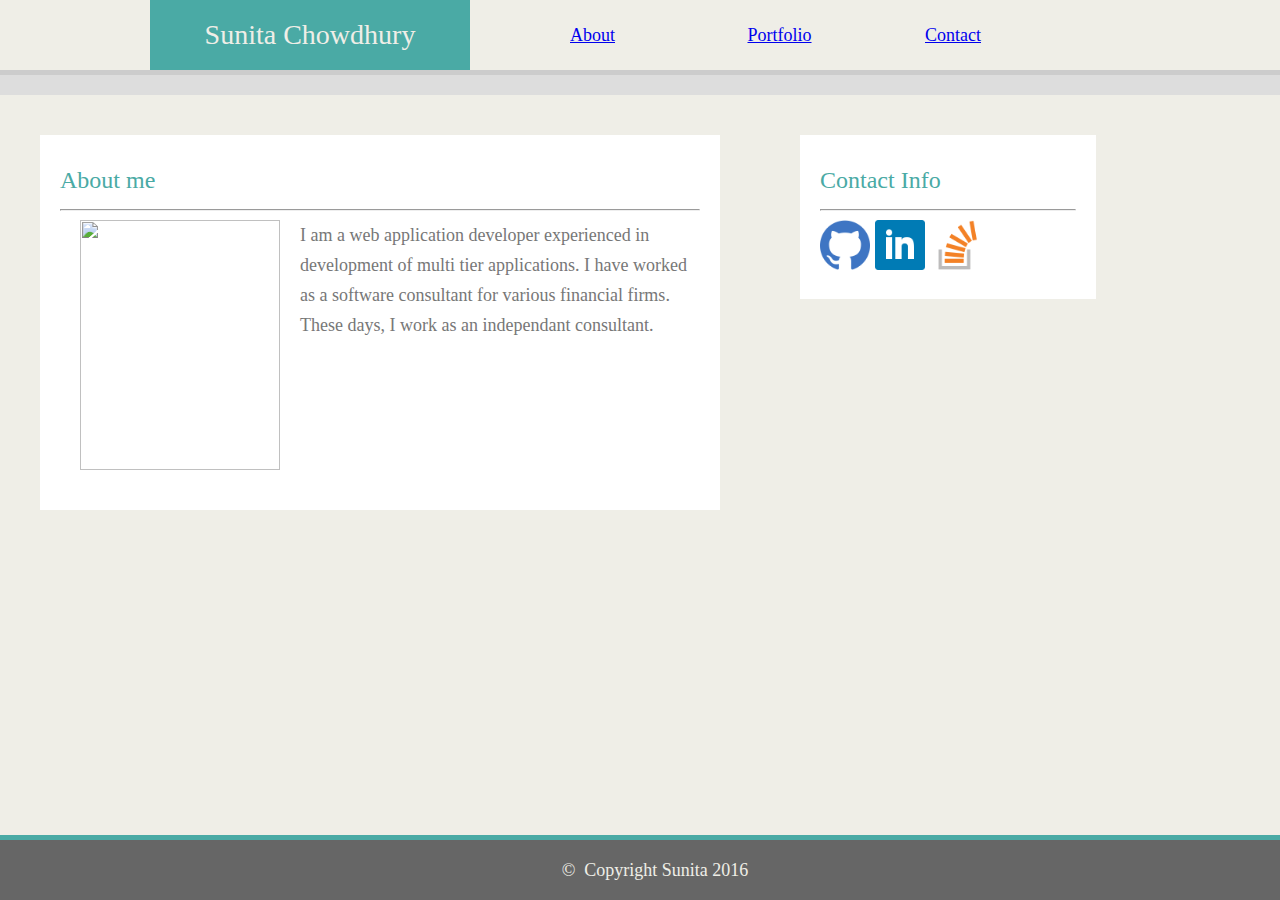
==== index.html @ 5ffdffaa "Initial files" ====
<!DOCTYPE html>
<html>
	<head>
		<title>Sunita Chowdhury</title>	
		<link rel="stylesheet" type="text/css" href="css/reset.css">
		<link rel="stylesheet" href="css/style.css">
	</head>
	<body>
		<header id="head">
			<nav>
				<h1>Sunita Chowdhury</h1>
				<ul>
					<li class="nav"><a href="index.html">About</a></li>
					<li class="nav"><a href="portfolio.html">Portfolio</a></li>
					<li class="nav"><a href="contact.html">Contact</a></li>
				</ul>
			</nav>
		</header>
		<div class="container">
			<section class="main">
				
				<h2> About me</h2>
				
				<hr/>
				<p >
					<img class="img_main" src="http://placekitten.com/200/300" alt="">
					 I am a web application developer experienced in development of multi tier applications. I have worked as a software consultant for various financial firms. These days, I work as an independant consultant. <br/> 

				</p>
				
			</section>
			<section class="side">
				<h2>Contact Info</h2>
				<hr/>
				<img src="images/Github.png" alt="">
				<img src="images/linkedin.png" alt="">
				<img src="images/stackoverflow.png" alt="">
				</section>
			<footer>&#169; &nbsp;Copyright Sunita 2016 </footer>
		</div>

	</body>
</html>
---- css/style.css ----
body{
	background-color: #efeee7;
	margin: 0;
   	padding: 0;
   	font-family: "Georgia", "Times New Roman" ,Times,serif;
   	font-size: 18px;
   	line-height: 30px;
   	color: #777777;
}
h1 {
    text-align: center;
    font-size: 28px;
    color: #efeee7;
    background-color: #4aaaa5;
    margin: 0;
    padding-top: 20px;
    padding-bottom: 20px;
    margin-left: 150px;
    width:25%;
    float: left;
    margin-right: 100px;
}
h2{
	font-size: 24px;
	padding-bottom: 5px;
	padding-top: 10px;
	color: #4aaaa5;
}
ul {
    margin: 0;
    padding: 0;
    overflow: hidden;
}
li {
    float: left;
}

p {
    text-align: left;
}

img {
	height: 50px;
	width: 50px;
}
footer{
	position:absolute;
	bottom:0;
	clear:both;
	background-color: #666666;
	text-align: center;
	padding: 15px;
	border-style: solid;
	border-color:#4aaaa5;
	border-width: 5px 0px 0px 0px;
	color: #efeee7;
	width:100%;
}
 .img_main{
    float: left;
    margin: 0px 20px 20px 20px;
    width: 200px;
    height: 250px;
}
.img_lg{
	height: 200px;
	width: 200px;
	margin: 0px 10px 0px 10px;
}
.img_block{
	position: relative;
	margin: 0px 25px 30px 25px;
	float: left;
}.overlayR,.overlayL{
	bottom: 30px;
	background: #4aaaa5;
	width:200px;
	float: left;
	text-align: center;
	color: # 777777;
}

.overlayL{
	position: absolute;
	left:10px;
	}
.overlayR{
	position: absolute;
	left:235px;
	float: left;
	}
.container{
	width: 100%;
	margin: 0 auto;
	height:100%;
	clear:both;
	//padding: 30px;
	border-style: solid;
	//border-top: 10px;
	border-color:#cccccc;
	border-width: 5px 0px 0px 0px;
	padding-top: 20px;
	background-color: #dddddd;
}

.nav{
	width:25%;
	padding-top: 20px;
    padding-bottom: 20px;
    
}

.head{
	width: 700px;
}

.main,.side {
	float: left;
	padding: 20px;
}
.main{
	width: 50%;
	background-color: #ffffff;
	margin:40px;
}
.side{
	width:20%;
	background-color: #ffffff;
	margin:40px;
}
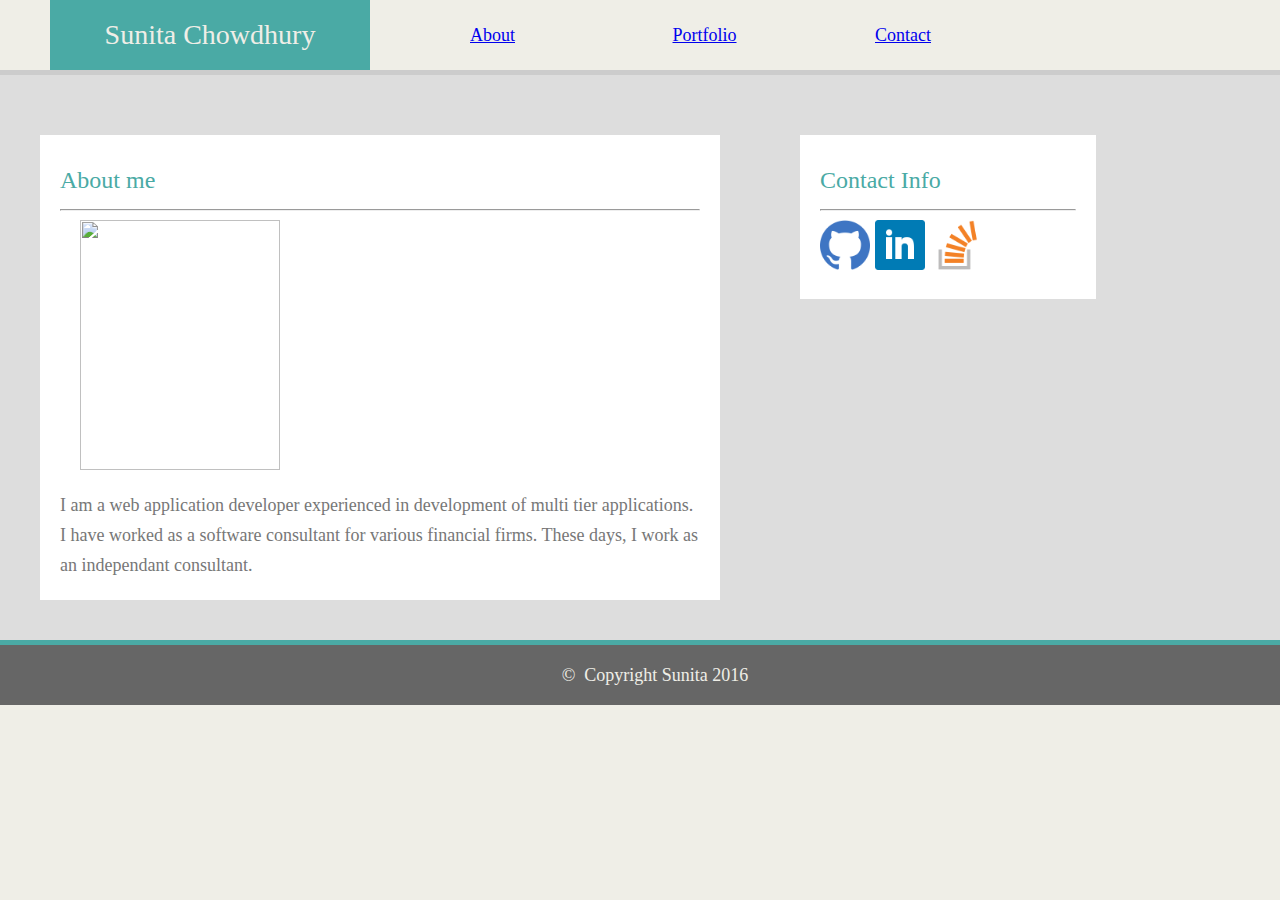
==== commit 60c1422a: "Reponsive changes to index file" ====
--- a/index.html
+++ b/index.html
@@ -2,31 +2,55 @@
 <html>
 	<head>
 		<title>Sunita Chowdhury</title>	
+		<meta name="viewport" content="width=device-width, initial-scale=1.0"/>
 		<link rel="stylesheet" type="text/css" href="css/reset.css">
-		<link rel="stylesheet" href="css/style.css">
+		<link rel="stylesheet" href="css/style.css"> 
 	</head>
 	<body>
-		<header id="head">
+		<header>
+		<div class="head2">
 			<nav>
-				<h1>Sunita Chowdhury</h1>
+				<h1 class="myh1 allh1">Sunita Chowdhury</h1>
 				<ul>
 					<li class="nav"><a href="index.html">About</a></li>
 					<li class="nav"><a href="portfolio.html">Portfolio</a></li>
 					<li class="nav"><a href="contact.html">Contact</a></li>
 				</ul>
 			</nav>
+			</div>
 		</header>
+		<div class="head1">
+			<div id="name">
+				<h1 class="allh1">Sunita Chowdhury</h1>
+			</div>
+			<br/>
+			<div>
+			<nav>
+				<ul class="offsetCl">
+					<li class="nav"><a href="index.html">About</a></li>
+					<li class="nav"><a href="portfolio.html">Portfolio</a></li>
+					<li class="nav"><a href="contact.html">Contact</a></li>
+				</ul>
+			</nav>
+			</div>
+		</div>
 		<div class="container">
 			<section class="main">
 				
 				<h2> About me</h2>
 				
 				<hr/>
+				<div>
+				<img class="img_main" src="http://placekitten.com/200/300" alt=""><br/>
+				</div>
+				<div class="spec"></div>
+				<div>
 				<p >
-					<img class="img_main" src="http://placekitten.com/200/300" alt="">
+					
 					 I am a web application developer experienced in development of multi tier applications. I have worked as a software consultant for various financial firms. These days, I work as an independant consultant. <br/> 
 
 				</p>
+				</div>
 				
 			</section>
 			<section class="side">
--- a/css/style.css
+++ b/css/style.css
@@ -7,18 +7,25 @@
    	line-height: 30px;
    	color: #777777;
 }
-h1 {
-    text-align: center;
+.allh1{
+	text-align: left;
     font-size: 28px;
     color: #efeee7;
     background-color: #4aaaa5;
     margin: 0;
     padding-top: 20px;
     padding-bottom: 20px;
-    margin-left: 150px;
+
+}
+.myh1 {
+	text-align:center;
+    margin-left: 50px;
     width:25%;
     float: left;
     margin-right: 100px;
+}
+.offsetCl{
+	 margin-left: 50px;
 }
 h2{
 	font-size: 24px;
@@ -35,16 +42,18 @@
     float: left;
 }
 
+
 p {
-    text-align: left;
+	clear:both;
 }
 
 img {
+	align-self: center;
 	height: 50px;
 	width: 50px;
 }
 footer{
-	position:absolute;
+	position:relative;
 	bottom:0;
 	clear:both;
 	background-color: #666666;
@@ -66,12 +75,14 @@
 	height: 200px;
 	width: 200px;
 	margin: 0px 10px 0px 10px;
+	display: block;
 }
 .img_block{
 	position: relative;
 	margin: 0px 25px 30px 25px;
 	float: left;
-}.overlayR,.overlayL{
+}
+/*.overlayR,.overlayL{
 	bottom: 30px;
 	background: #4aaaa5;
 	width:200px;
@@ -88,15 +99,13 @@
 	position: absolute;
 	left:235px;
 	float: left;
-	}
+	}*/
 .container{
 	width: 100%;
 	margin: 0 auto;
 	height:100%;
 	clear:both;
-	//padding: 30px;
 	border-style: solid;
-	//border-top: 10px;
 	border-color:#cccccc;
 	border-width: 5px 0px 0px 0px;
 	padding-top: 20px;
@@ -121,12 +130,100 @@
 .main{
 	width: 50%;
 	background-color: #ffffff;
-	margin:40px;
+	margin:40px;s
 }
 .side{
 	width:20%;
 	background-color: #ffffff;
 	margin:40px;
 }
-
-
+ .head1{
+ 	//background-color: yellow;
+ 	margin:0px;
+ }
+.name{
+	width: 100%;
+}
+.centText{
+	padding: 30px;
+}
+
+@media only screen and (max-width: 640px){
+    /*body {
+        background-color:red;
+    	}*/
+
+    .head2{
+ 	
+ 		display: none;
+		visibility: hidden;
+ 	}
+
+    .side{
+    	width: 70%;
+    	}
+    .img_main{
+    	clear: both;
+}
+    .main{
+    	width: 70%;
+    	}
+
+	}
+
+ @media only screen and (max-width: 980px) and (min-width: 768px) {
+    /*body {
+        background-color:lightblue;
+      
+    	}*/
+    	.head1 {
+    			display: none;
+				visibility: hidden;
+		}
+		.side{
+    	width: 80%;
+    	}
+    	.img_main{
+    	clear: both;
+    	//width: 70%;
+    	//height: 250px;
+}
+    .main{
+    	width: 80%;
+    	}
+	}
+
+@media only screen and (max-width: 768px) and (min-width: 640px ){
+    /*body {
+        background-color:green;
+    }*/
+    	.head1 {
+    			display: none;
+				visibility: hidden;
+		}
+		p {
+    		text-align: left;
+		}
+		.side{
+    	width: 70%;
+    	}
+    .img_main{
+    	float: left;
+    	//width: 70%;
+    	//height: 250px;
+}
+    .main{
+    	width: 70%;
+    	}
+}
+
+@media only screen and (min-width: 980px) {
+  /*  body {
+        background-color:yellow;
+      
+    	}*/
+    	.head1 {
+    			display: none;
+				visibility: hidden;
+		}
+	}